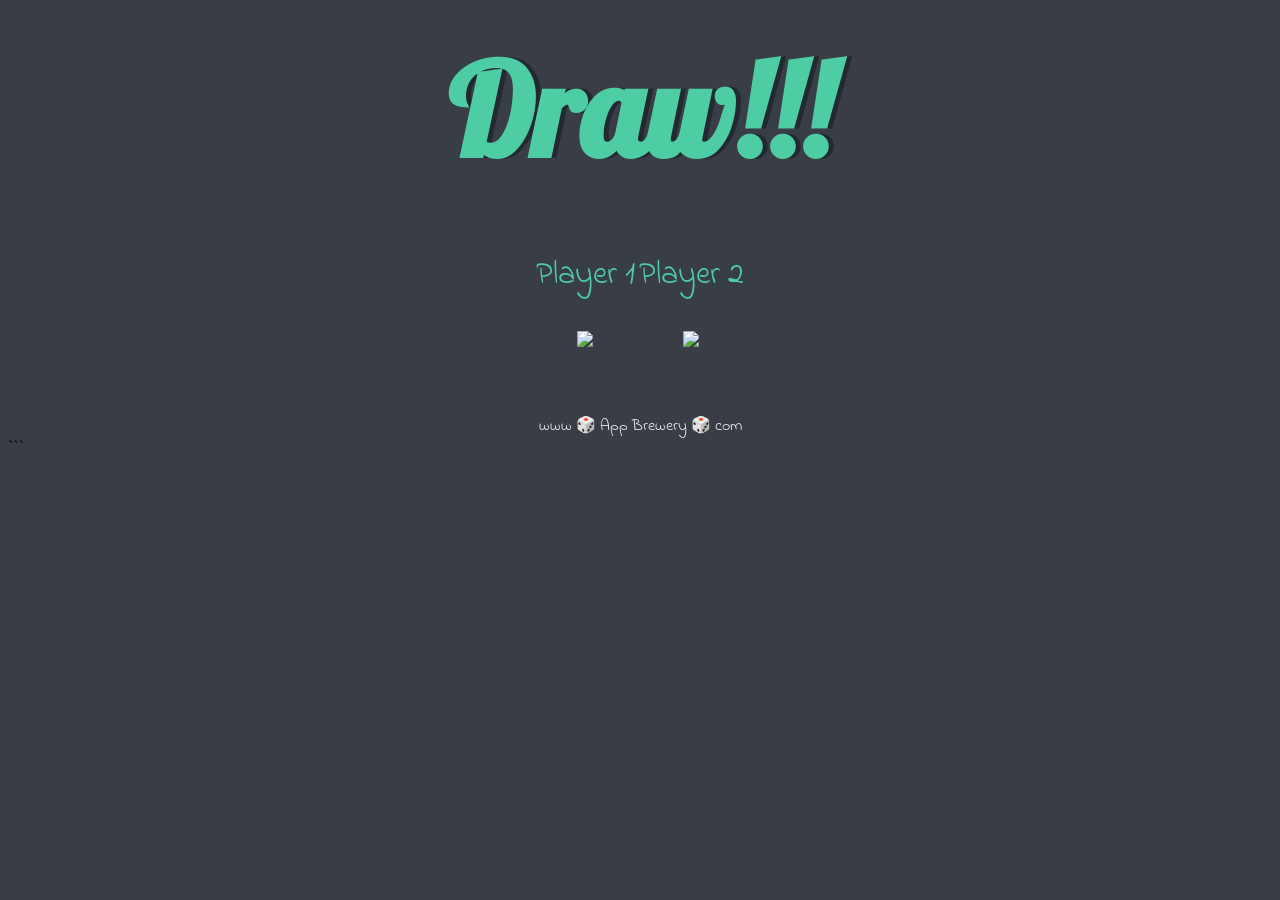
==== index.html @ 9058d750 "Initial commit: Blood Pressure Analyzer ready for deployment" ====
<!DOCTYPE html>
<html lang="en" dir="ltr">
  <head>
    <meta charset="utf-8">
    <title>Dicee</title>
    <!-- Google Fonts -->
    <link href="https://fonts.googleapis.com/css?family=Indie+Flower|Lobster" rel="stylesheet">

    <!-- The CSS (Your styles.css) -->
    <style>
      .container {
        width: 70%;
        margin: auto;
        text-align: center;
      }
      .dice {
        text-align: center;
        display: inline-block;
      }
      body {
        background-color: #393E46;
      }
      h1 {
        margin: 30px;
        font-family: 'Lobster', cursive;
        text-shadow: 5px 0 #232931;
        font-size: 8rem;
        color: #4ECCA3;
      }
      p {
        font-size: 2rem;
        color: #4ECCA3;
        font-family: 'Indie Flower', cursive;
      }
      img {
        width: 80%;
      }
      footer {
        margin-top: 5%;
        color: #EEEEEE;
        text-align: center;
        font-family: 'Indie Flower', cursive;
      }
    </style>
  </head>

  <body>
    <div class="container">
      <h1>Refresh Me</h1>

      <div class="dice">
        <p>Player 1</p>
        <!-- Back to the local placeholder image -->
        <img class="img1" src="../Skeleton Project/Dicee Challenge - Completed/images/dice6.png">
      </div>

      <div class="dice">
        <p>Player 2</p>
        <!-- Back to the local placeholder image -->
        <img class="img2" src="../Skeleton Project/Dicee Challenge - Completed/images/dice6.png">
      </div>
    </div>

    <!-- ==================================================== -->
    <!-- YOUR PERFECT JAVASCRIPT                              -->
    <!-- ==================================================== -->
    <script>
        // --- PHASE 1: PLAYER 1 ---
        var player1Roll = Math.floor(Math.random() * 6) + 1;
        
        // Using your local 'images/' folder path
        var player1ImageSource = "images/dice" + player1Roll + ".png";
        
        var image1 = document.querySelectorAll("img")[0];
        image1.setAttribute("src", player1ImageSource);
        

        // --- PHASE 2: PLAYER 2 ---
        var player2Roll = Math.floor(Math.random() * 6) + 1;
        
        // Using your local 'images/' folder path
        var player2ImageSource = "images/dice" + player2Roll + ".png";
        
        var image2 = document.querySelectorAll("img")[1];
        image2.setAttribute("src", player2ImageSource);
        

        // --- PHASE 3: THE WINNER ANNOUNCEMENT ---
        if (player1Roll > player2Roll) {
          document.querySelector("h1").innerHTML = "🚩 Player 1 wins!";
        }
        else if (player2Roll > player1Roll) {
          document.querySelector("h1").innerHTML = "Player 2 wins! 🚩";
        }
        else {
          document.querySelector("h1").innerHTML = "Draw!!!";
        }
    </script>

    <footer>
      www 🎲 App Brewery 🎲 com
    </footer>
  </body>
</html>
```
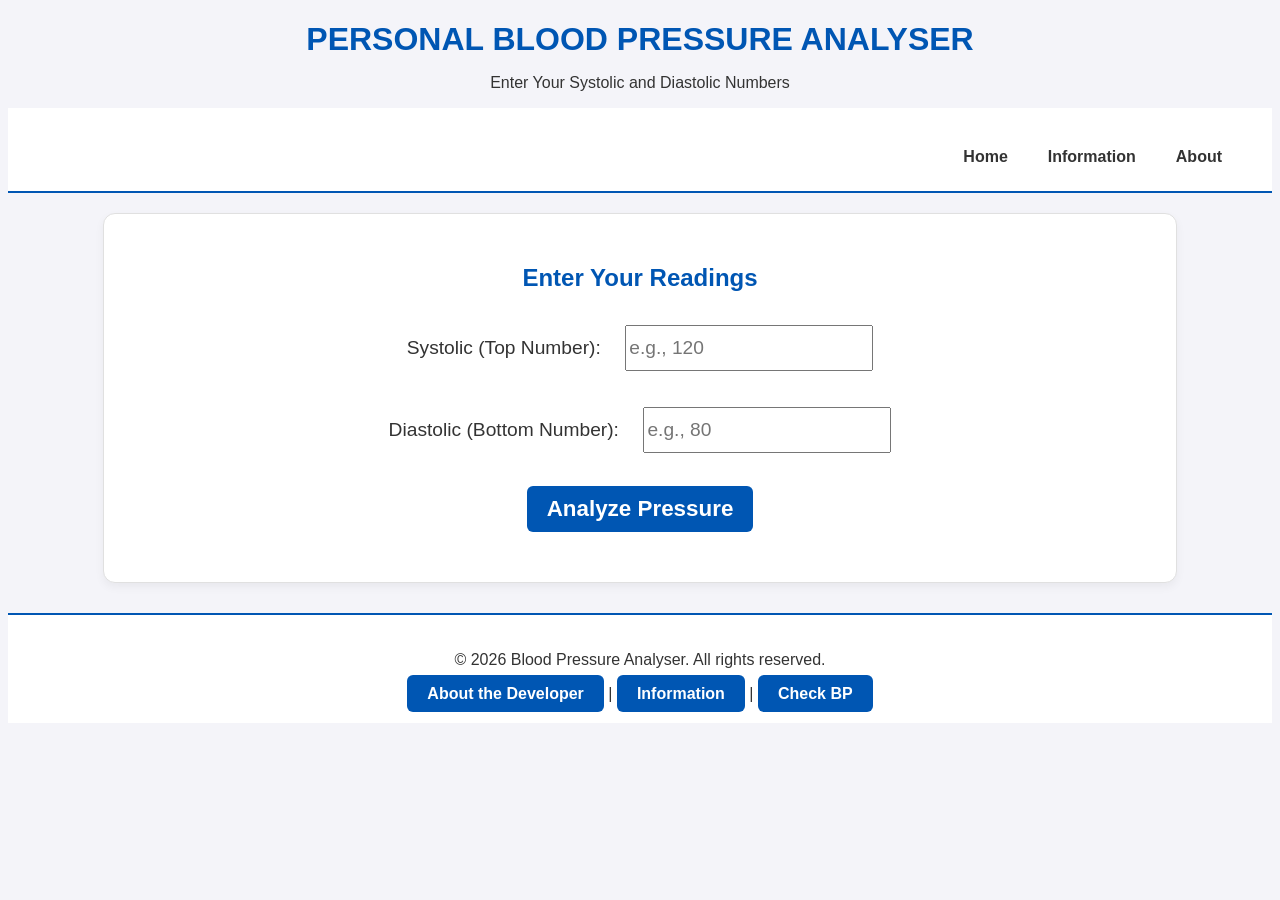
==== commit 89121ecb: "Update index.html and remove BP.html" ====
--- a/index.html
+++ b/index.html
@@ -1,105 +1,220 @@
 <!DOCTYPE html>
-<html lang="en" dir="ltr">
-  <head>
-    <meta charset="utf-8">
-    <title>Dicee</title>
-    <!-- Google Fonts -->
-    <link href="https://fonts.googleapis.com/css?family=Indie+Flower|Lobster" rel="stylesheet">
-
-    <!-- The CSS (Your styles.css) -->
+<html lang="en">
+
+<head>
     <style>
-      .container {
-        width: 70%;
-        margin: auto;
+        body {
+  background-color: #F4F4F9; 
+  color: #333333;           
+  font-family: sans-serif;
+}
+h1, h2, h3 {
+  color: #0056B3; /* Makes all your titles that professional healthcare blue */
+  margin-bottom: 15px; 
+}
+.form-container {
+  text-align: center;
+  background-color: #FFFFFF; /* Pure white to make them pop off the gray canvas */
+  border-radius: 12px;       /* Soft, modern rounded corners */
+  box-shadow: 0 4px 10px rgba(0, 0, 0, 0.05); /* A very subtle 3D shadow */
+  border: 1px solid #E0E0E0; /* A clean silver border */
+  padding: 30px;
+  margin: 20px auto;
+  width: 80%;
+}
+.heading {
+    text-align: center;
+}
+
+/* 4. THE NAVIGATION BAR */
+nav {
+  background-color: #FFFFFF;
+  padding: 15px 30px;
+  border-bottom: 2px solid #0056B3; /* A nice blue racing stripe at the bottom */
+}
+.nav-bar {
+    display: flex;
+    justify-content: end;
+}
+a, button {
+  color: #FFFFFF;
+  background-color: #0056B3; /* Solid blue buttons */
+  text-decoration: none;     /* Removes the ugly default underline on links */
+  padding: 10px 20px;
+  border-radius: 6px;
+  font-weight: bold;
+  border: none;
+  margin-top: 15px;
+}
+button {
+  font-size: 1.4rem;
+}
+
+/* Make them interactive when hovered! */
+a:hover, button:hover {
+  background-color: #003D82; /* Darkens the blue slightly when the mouse is over it */
+  cursor: pointer;
+}
+
+/* Override the nav links so they look like text, not blocks */
+nav a {
+  background-color: transparent;
+  color: #333333;
+}
+nav a:hover {
+  color: #0056B3; /* Nav links just turn blue on hover instead of getting a background */
+}
+
+.input-group {
+    padding:8px;
+}
+label, input {
+    height: 40px;
+    font-size: 1.2rem;
+    margin: 10px;
+}
+footer {
+    text-align: center;
+    padding: 20px;
+    background-color: #FFFFFF;
+    border-top: 2px solid #0056B3;
+    margin-top: 30px;
+} 
+@media (max-width: 600px) {
+  .form-container { 
+    width: 95%; /* Full width on small screens */
+    padding: 20px; /* Less padding to fit better */
+    }
+    .nav-bar {
+        justify-content: center; /* Center nav links on mobile */
+        display: block; /* Stack nav links vertically */
         text-align: center;
-      }
-      .dice {
-        text-align: center;
-        display: inline-block;
-      }
-      body {
-        background-color: #393E46;
-      }
-      h1 {
-        margin: 30px;
-        font-family: 'Lobster', cursive;
-        text-shadow: 5px 0 #232931;
-        font-size: 8rem;
-        color: #4ECCA3;
-      }
-      p {
-        font-size: 2rem;
-        color: #4ECCA3;
-        font-family: 'Indie Flower', cursive;
-      }
-      img {
-        width: 80%;
-      }
-      footer {
-        margin-top: 5%;
-        color: #EEEEEE;
-        text-align: center;
-        font-family: 'Indie Flower', cursive;
-      }
+        gap: 10px;
+    }
+    footer {
+        font-size: 0.9rem; /* Smaller text in footer on mobile */
+        gap: 5px;
+        display: block;
+        padding: 10px;
+        margin-top: 20px;
+    }
+}
     </style>
-  </head>
-
-  <body>
+  <meta charset="UTF-8">
+  <title>Blood Pressure Analyser</title>
+</head>
+
+<body>
+    <div class="heading"> 
+        <h1>PERSONAL BLOOD PRESSURE ANALYSER</h1>
+        <p>Enter Your Systolic and Diastolic Numbers</p>
+           <nav class="nav-bar">
+            <a href="./BP.html">Home</a>
+            <a href="./info.html">Information</a>
+            <a href="./indexabout.html">About</a>
+        </nav>
+    </div>
+
     <div class="container">
-      <h1>Refresh Me</h1>
-
-      <div class="dice">
-        <p>Player 1</p>
-        <!-- Back to the local placeholder image -->
-        <img class="img1" src="../Skeleton Project/Dicee Challenge - Completed/images/dice6.png">
-      </div>
-
-      <div class="dice">
-        <p>Player 2</p>
-        <!-- Back to the local placeholder image -->
-        <img class="img2" src="../Skeleton Project/Dicee Challenge - Completed/images/dice6.png">
-      </div>
+        <div class="form-container">
+            <h2>Enter Your Readings</h2>
+            
+            <form>
+                <div class="input-group">
+                <label for="systolic">Systolic (Top Number):</label>
+                <input type="number" id="systolic" placeholder="e.g., 120">
+                </div>
+
+                <div class="input-group">
+                <label for="diastolic">Diastolic (Bottom Number):</label>
+                <input type="number" id="diastolic" placeholder="e.g., 80">
+                </div>
+
+                <button type="submit">Analyze Pressure</button>
+            </form>
+            <div id="result-display" style="margin-top: 20px;"></div>
+        </div>
     </div>
 
-    <!-- ==================================================== -->
-    <!-- YOUR PERFECT JAVASCRIPT                              -->
-    <!-- ==================================================== -->
+    <footer> 
+        <p>&copy; 2026 Blood Pressure Analyser. All rights reserved.</p>
+        <a href="./indexabout.html">About the Developer</a> | <a href="info.html">Information</a> | <a href="BP.html">Check BP</a>
+    </footer>
+
     <script>
-        // --- PHASE 1: PLAYER 1 ---
-        var player1Roll = Math.floor(Math.random() * 6) + 1;
-        
-        // Using your local 'images/' folder path
-        var player1ImageSource = "images/dice" + player1Roll + ".png";
-        
-        var image1 = document.querySelectorAll("img")[0];
-        image1.setAttribute("src", player1ImageSource);
-        
-
-        // --- PHASE 2: PLAYER 2 ---
-        var player2Roll = Math.floor(Math.random() * 6) + 1;
-        
-        // Using your local 'images/' folder path
-        var player2ImageSource = "images/dice" + player2Roll + ".png";
-        
-        var image2 = document.querySelectorAll("img")[1];
-        image2.setAttribute("src", player2ImageSource);
-        
-
-        // --- PHASE 3: THE WINNER ANNOUNCEMENT ---
-        if (player1Roll > player2Roll) {
-          document.querySelector("h1").innerHTML = "🚩 Player 1 wins!";
-        }
-        else if (player2Roll > player1Roll) {
-          document.querySelector("h1").innerHTML = "Player 2 wins! 🚩";
-        }
+// 1. SELECT THE FORM AND THE STAGE
+      const form = document.querySelector('form');
+      const resultDisplay = document.getElementById('result-display');
+
+      // 2. HIJACK THE BUTTON
+      form.addEventListener('submit', function(event) {
+        
+        // STOP the page from reloading!
+        event.preventDefault(); 
+
+        // 3. STEAL THE NUMBERS
+        const sys = parseInt(document.getElementById('systolic').value);
+        const dia = parseInt(document.getElementById('diastolic').value);
+
+        // Error Check: Did they leave it blank?
+        if (isNaN(sys) || isNaN(dia)) {
+          resultDisplay.innerHTML = `<h3 style="color: red;">Hey! You forgot to type your numbers in!</h3>`;
+          return; 
+        }
+
+        // 4. THE BRAIN & THE PROJECTOR (The Logic Tree)
+        let finalMessage = "";
+
+        // CONDITION 1: LOW (Purple Area - Catch the bottom extreme first)
+        if (sys <= 90 || dia <= 60) {
+          finalMessage = `
+            <h2 style="color: #8A2BE2;">Low Blood Pressure!</h2>
+            <p>Your battery is running low! Have you eaten? Drink some water and take it easy.</p>
+            <img src="https://media.giphy.com/media/v1.Y2lkPWVjZjA1ZTQ3azk3dXM5cDdlcHg5c25kamJ6M20yZmYzcnNhOTRmNXo5bm00cmY1aSZlcD12MV9naWZzX3NlYXJjaCZjdD1n/MD5PBnnaV0uufmVMlO/giphy.gif" alt="Fainting SpongeBob" style="width: 100%; border-radius: 10px; margin-top: 10px;">
+          `;
+        } 
+        
+        // CONDITION 2: HYPERTENSIVE CRISIS (Catch the top extreme)
+        else if (sys >= 180 || dia >= 120) {
+          finalMessage = `
+            <h2 style="color: red;">CRISIS MODE! WEE WOO WEE WOO!</h2>
+            <p>Stop looking at this app and call emergency services right now!</p>
+            <img src="https://media1.giphy.com/media/v1.Y2lkPTc5MGI3NjExaG81anF0aGVoeTVqZXJ5cHFxdnV4MGF5ZzEwNnZkdXIxMHN1MmM3byZlcD12MV9pbnRlcm5hbF9naWZfYnlfaWQmY3Q9Zw/QmKySYr0lCsrC/giphy.gif" alt="Ambulance sirens" style="width: 100%; border-radius: 10px; margin-top: 10px;">
+          `;
+        } 
+        
+        // CONDITION 3: HIGH (Red Area)
+        else if (sys >= 140 || dia >= 90) {
+          finalMessage = `
+            <h2 style="color: tomato;">High Blood Pressure!</h2>
+            <p>Your heart is working overtime. Time to consult a professional!</p>
+            <img src="https://media2.giphy.com/media/v1.Y2lkPTc5MGI3NjExMDdod3I2bmtibzBsN3RkeWNzYXU0N3N4Y3B1MzA3a28zYWtnbjg5cyZlcD12MV9pbnRlcm5hbF9naWZfYnlfaWQmY3Q9Zw/vg1ppqHpatVxNdYUa5/giphy.gif" alt="Shocked face" style="width: 100%; border-radius: 10px; margin-top: 10px;">
+          `;
+        }
+        
+        // CONDITION 4: PRE-HIGH (Yellow Area)
+        else if (sys >= 120 || dia >= 80) {
+          finalMessage = `
+            <h2 style="color: darkorange;">Pre-High Blood Pressure!</h2>
+            <p>You are creeping up! Put down the salt shaker and go for a walk.</p>
+            <img src="https://media.giphy.com/media/v1.Y2lkPTc5MGI3NjExd2g2d2VnZnVhM2I2OWZvczhvOGRzdWJiamVoYWZ4MnVmZ2tzbmtndyZlcD12MV9naWZzX3NlYXJjaCZjdD1n/5xtDarIN81U0KvlnzKo/giphy.gif" alt="Sweating nervously" style="width: 100%; border-radius: 10px; margin-top: 10px;">
+          `;
+        }
+        
+        // CONDITION 5: IDEAL (Green Area - If it's not Low, not High, and not Pre-High, it must be Ideal!)
         else {
-          document.querySelector("h1").innerHTML = "Draw!!!";
-        }
+          finalMessage = `
+            <h2 style="color: mediumseagreen;">Ideal! Normal Range.</h2>
+            <p>Your heart is ticking perfectly. Keep doing what you are doing!</p>
+            <img src="https://media1.giphy.com/media/v1.Y2lkPTc5MGI3NjExczcyemE5amVqdGFmZ3RxYW13dzYzNWJ6N3pxNjhqNGp3ZWI3ZGpkZCZlcD12MV9pbnRlcm5hbF9naWZfYnlfaWQmY3Q9Zw/9Ai5dIk8xvBm0/giphy.gif" alt="Thumbs up doctor" style="width: 100%; border-radius: 10px; margin-top: 10px;">
+          `;
+        }
+
+        // INJECT THE MESSAGE INTO THE HTML STAGE!
+        resultDisplay.innerHTML = finalMessage;
+
+      });
+    
     </script>
-
-    <footer>
-      www 🎲 App Brewery 🎲 com
-    </footer>
-  </body>
-</html>
-```+</body>
+</html>
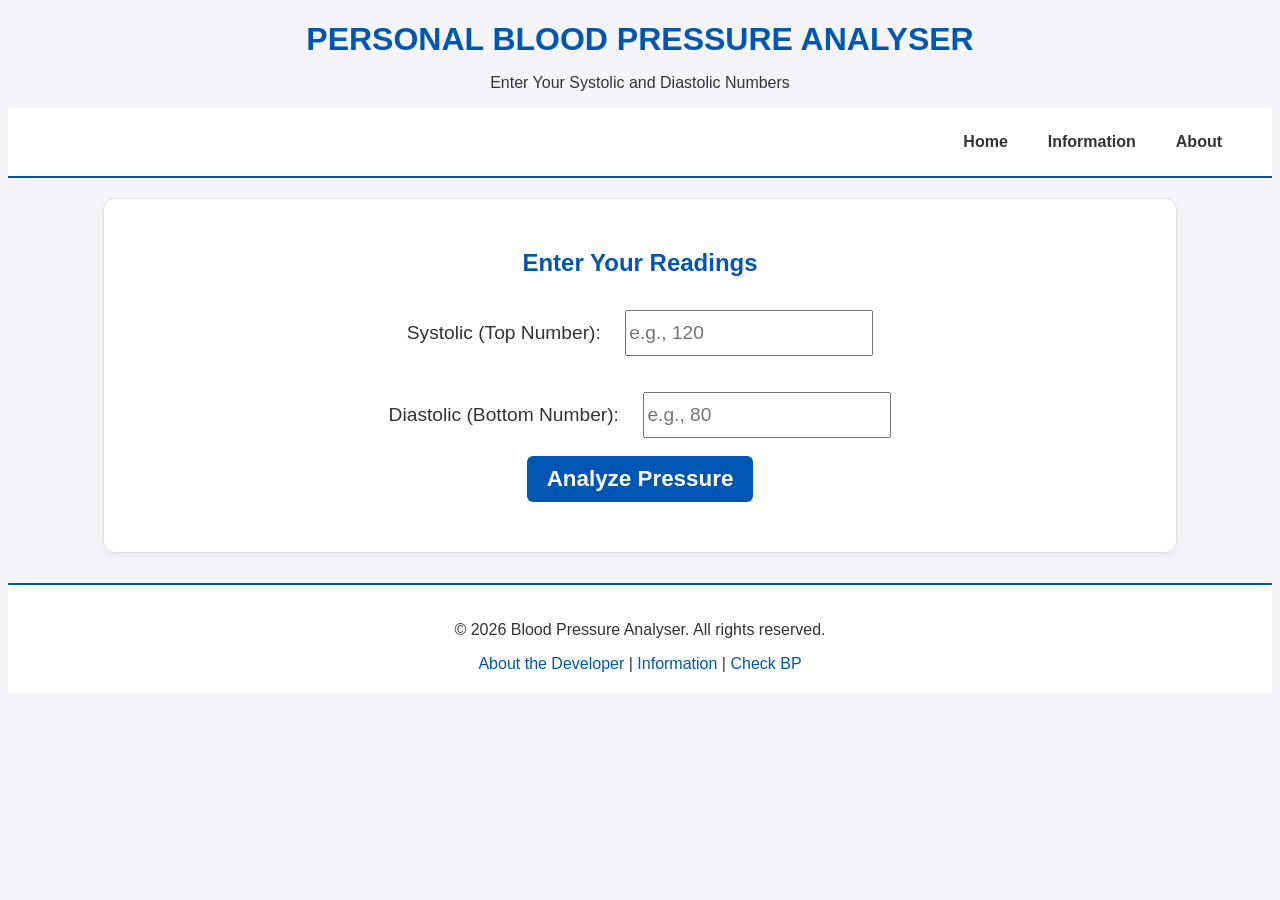
==== commit 085bc3d3: "Fix mobile viewport, broken BP.html links, footer button spacing, and extra div tags" ====
--- a/index.html
+++ b/index.html
@@ -38,13 +38,18 @@
 }
 a, button {
   color: #FFFFFF;
-  background-color: #0056B3; /* Solid blue buttons */
-  text-decoration: none;     /* Removes the ugly default underline on links */
+  background-color: #0056B3;
+  text-decoration: none;
   padding: 10px 20px;
   border-radius: 6px;
   font-weight: bold;
   border: none;
-  margin-top: 15px;
+}
+footer a {
+  background-color: transparent;
+  color: #0056B3;
+  padding: 0;
+  font-weight: normal;
 }
 button {
   font-size: 1.4rem;
@@ -101,6 +106,7 @@
 }
     </style>
   <meta charset="UTF-8">
+  <meta name="viewport" content="width=device-width, initial-scale=1.0">
   <title>Blood Pressure Analyser</title>
 </head>
 
@@ -109,7 +115,7 @@
         <h1>PERSONAL BLOOD PRESSURE ANALYSER</h1>
         <p>Enter Your Systolic and Diastolic Numbers</p>
            <nav class="nav-bar">
-            <a href="./BP.html">Home</a>
+            <a href="./index.html">Home</a>
             <a href="./info.html">Information</a>
             <a href="./indexabout.html">About</a>
         </nav>
@@ -138,7 +144,7 @@
 
     <footer> 
         <p>&copy; 2026 Blood Pressure Analyser. All rights reserved.</p>
-        <a href="./indexabout.html">About the Developer</a> | <a href="info.html">Information</a> | <a href="BP.html">Check BP</a>
+        <a href="./indexabout.html">About the Developer</a> | <a href="./info.html">Information</a> | <a href="./index.html">Check BP</a>
     </footer>
 
     <script>
